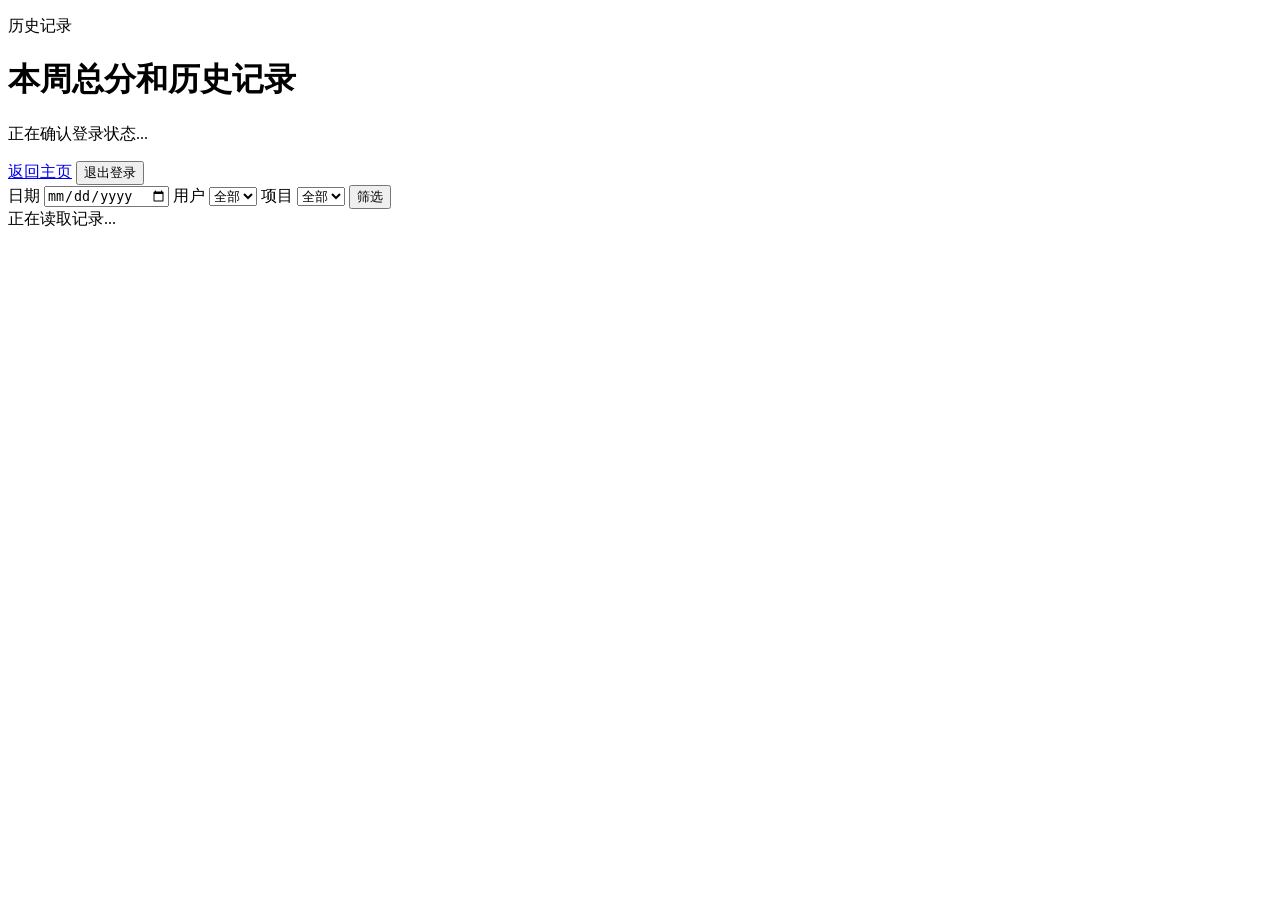
==== wwwroot/records.html @ 23044c2e "Initial commit" ====
<!doctype html>
<html lang="zh-CN">
<head>
  <meta charset="utf-8">
  <meta name="viewport" content="width=device-width, initial-scale=1">
  <title>运动记录</title>
  <link rel="stylesheet" href="/styles.css?v=20260504-4">
</head>
<body>
  <main class="shell">
    <header class="topbar">
      <div>
        <p class="eyebrow">历史记录</p>
        <h1>本周总分和历史记录</h1>
        <p class="subtext" id="sessionGreeting">正在确认登录状态...</p>
      </div>
      <div class="header-actions">
        <a class="link-button secondary" href="/">返回主页</a>
        <button class="ghost-button" id="logoutButton" type="button">退出登录</button>
      </div>
    </header>

    <section class="summary-grid" id="weekSummary" aria-live="polite"></section>

    <section class="admin-panel" id="sportAdminSection" hidden>
      <div class="admin-panel-head">
        <div>
          <p class="eyebrow">项目管理</p>
          <h2 class="admin-title">管理员可以新增和修改运动项目</h2>
          <p class="subtext">这里设置项目名称、单位类型和每天随机目标范围。修改后会影响之后随机生成的任务。</p>
        </div>
      </div>

      <section class="status" id="sportAdminStatus">正在读取运动项目...</section>

      <form class="sport-editor sport-editor-create" id="createSportForm">
        <div class="sport-editor-grid">
          <label>
            项目名称
            <input type="text" name="name" placeholder="例如：深蹲" required>
          </label>
          <label>
            类型
            <select name="kind">
              <option value="Count">次数</option>
              <option value="TimeMinutes">分钟</option>
              <option value="TimeSeconds">秒</option>
            </select>
          </label>
          <label>
            最小随机值
            <input type="number" name="minTarget" min="1" step="1" required>
          </label>
          <label>
            最大随机值
            <input type="number" name="maxTarget" min="1" step="1" required>
          </label>
        </div>
        <div class="sport-editor-actions">
          <span class="meta-note">新增后会加入之后每天的随机抽取。</span>
          <button type="submit">新增项目</button>
        </div>
      </form>

      <section class="sport-admin-list" id="sportAdminList" aria-live="polite"></section>
    </section>

    <form class="filters" id="filters">
      <label>
        日期
        <input type="date" name="date">
      </label>
      <label id="userFilterWrap">
        用户
        <select name="user">
          <option value="">全部</option>
          <option value="哥哥">哥哥</option>
          <option value="弟弟">弟弟</option>
        </select>
      </label>
      <label>
        项目
        <select name="sport" id="sportFilter">
          <option value="">全部</option>
        </select>
      </label>
      <button type="submit">筛选</button>
    </form>

    <section class="status" id="status">正在读取记录...</section>

    <section class="records" id="records" aria-live="polite"></section>
  </main>

  <script src="/records.js?v=20260504-4"></script>
</body>
</html>
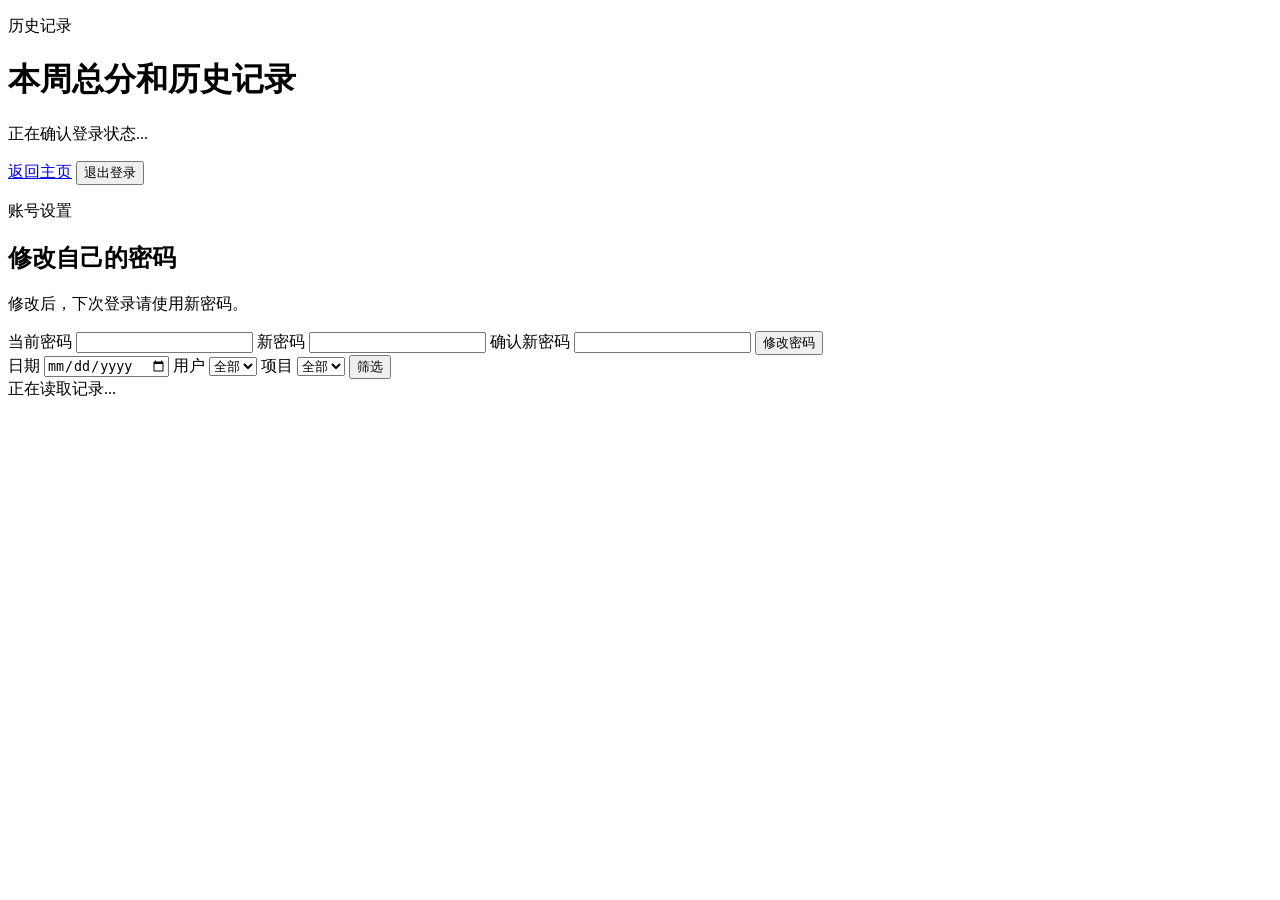
==== commit 05c8830c: "Add self-service password changes" ====
--- a/wwwroot/records.html
+++ b/wwwroot/records.html
@@ -21,6 +21,32 @@
     </header>
 
     <section class="summary-grid" id="weekSummary" aria-live="polite"></section>
+
+    <section class="settings-panel">
+      <div class="settings-head">
+        <div>
+          <p class="eyebrow">账号设置</p>
+          <h2 class="settings-title">修改自己的密码</h2>
+          <p class="subtext">修改后，下次登录请使用新密码。</p>
+        </div>
+      </div>
+      <section class="status" id="passwordStatus"></section>
+      <form class="password-form" id="passwordForm">
+        <label>
+          当前密码
+          <input type="password" name="currentPassword" autocomplete="current-password" required>
+        </label>
+        <label>
+          新密码
+          <input type="password" name="newPassword" minlength="4" autocomplete="new-password" required>
+        </label>
+        <label>
+          确认新密码
+          <input type="password" name="confirmPassword" minlength="4" autocomplete="new-password" required>
+        </label>
+        <button type="submit">修改密码</button>
+      </form>
+    </section>
 
     <section class="admin-panel" id="sportAdminSection" hidden>
       <div class="admin-panel-head">
@@ -92,6 +118,6 @@
     <section class="records" id="records" aria-live="polite"></section>
   </main>
 
-  <script src="/records.js?v=20260504-4"></script>
+  <script src="/records.js?v=20260505-1"></script>
 </body>
 </html>
